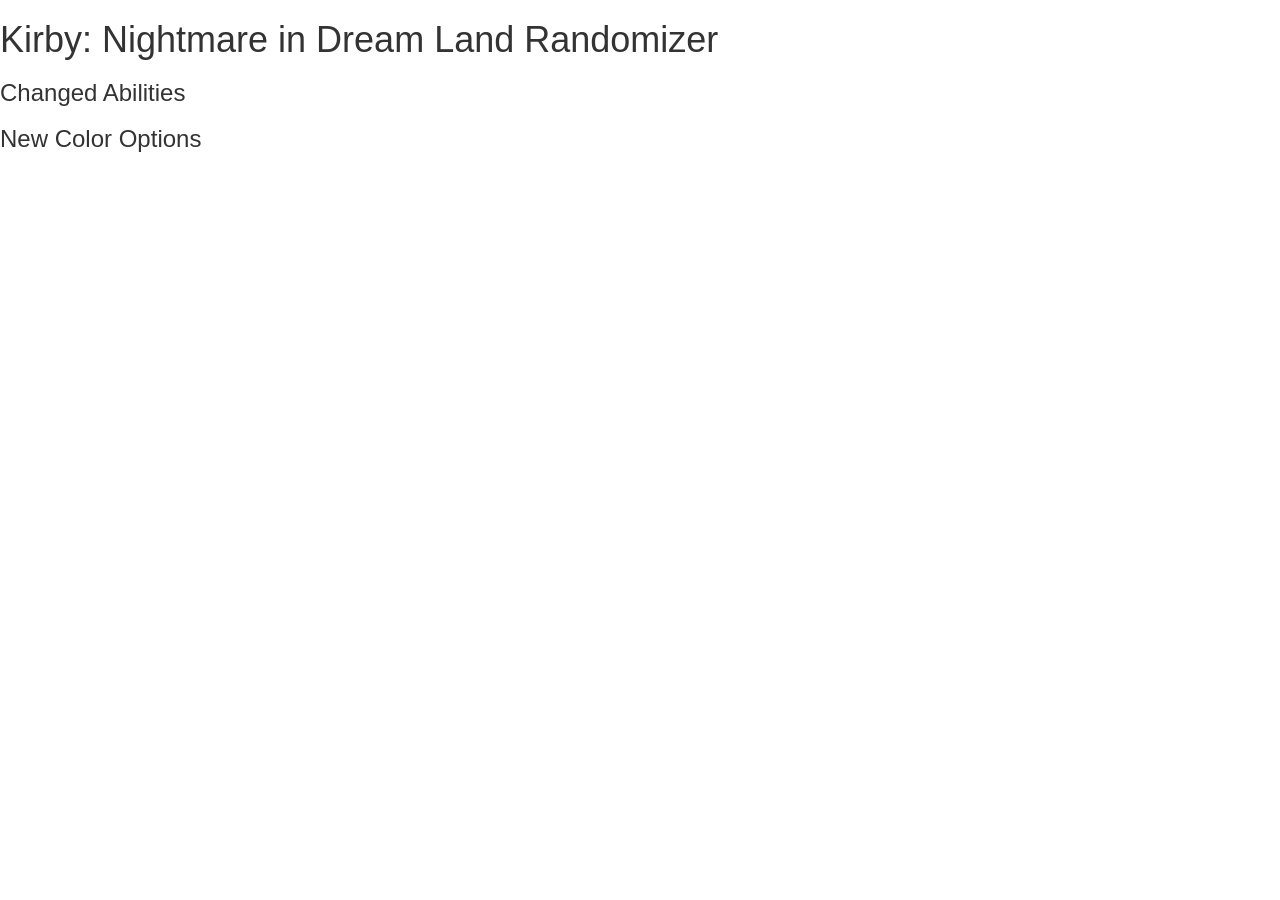
==== index.html @ 074f2446 "Added stone, moved files around" ====
<!DOCTYPE html>
<html lang="en">
    <head>
        <title>KNDL Randomizer</title>
        <meta charset="utf-8">
        <meta name="viewport" content="width=device-width, initial-scale=1">
        <link rel="stylesheet" href="https://maxcdn.bootstrapcdn.com/bootstrap/3.3.7/css/bootstrap.min.css">
        <link href="kndl.css" type="text/css" rel="stylesheet">
        <script src="https://maxcdn.bootstrapcdn.com/bootstrap/3.3.7/js/bootstrap.min.js"></script>
    </head>
    <body>
        <h1>Kirby: Nightmare in Dream Land Randomizer</h1>
        <h3>Changed Abilities</h3>

        <h3>New Color Options</h3>

    </body>
</html>
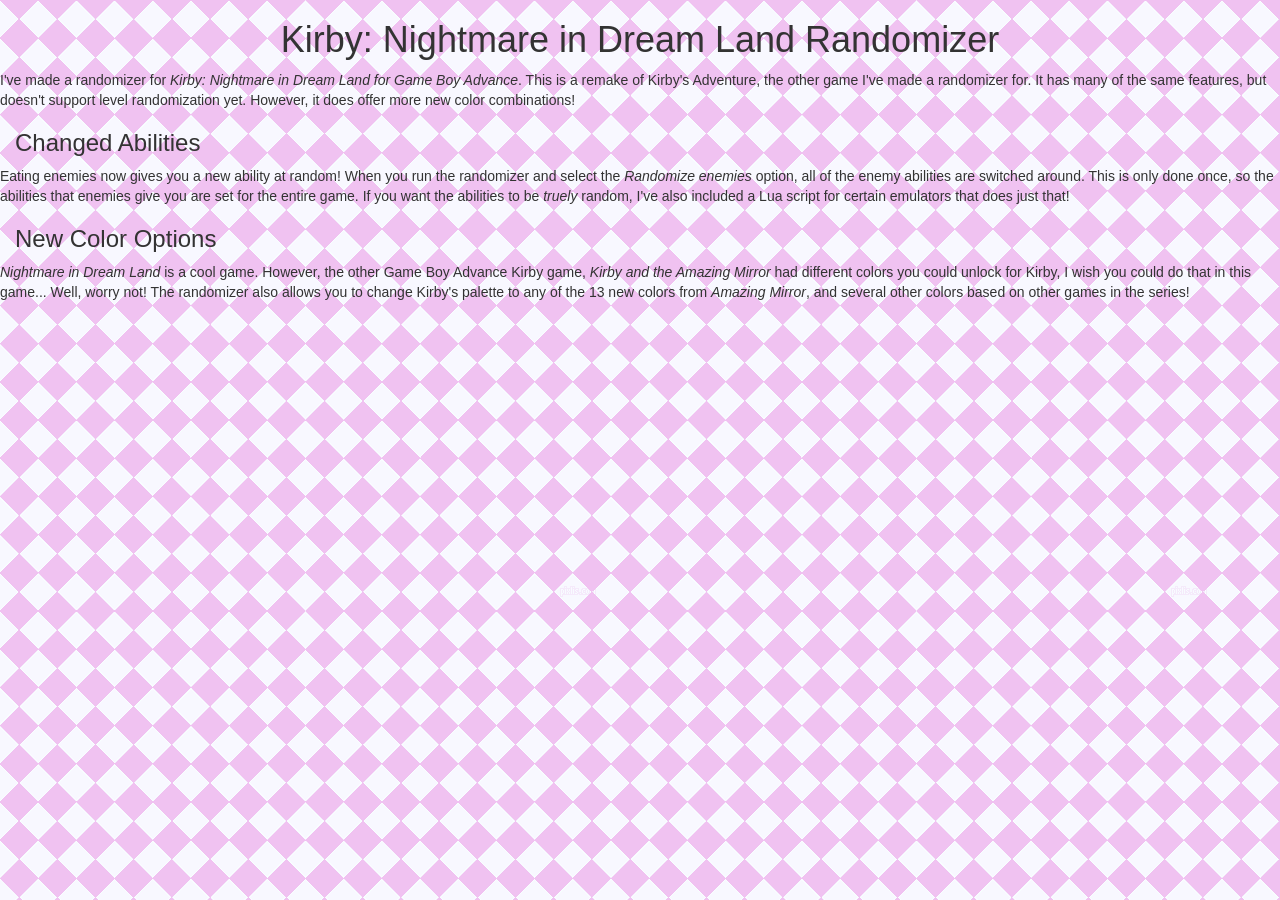
==== commit ad99f92e: "Changed UI, added Meta Knight color swaps" ====
--- a/index.html
+++ b/index.html
@@ -8,11 +8,15 @@
         <link href="kndl.css" type="text/css" rel="stylesheet">
         <script src="https://maxcdn.bootstrapcdn.com/bootstrap/3.3.7/js/bootstrap.min.js"></script>
     </head>
-    <body>
+    <body background="screenshots/background.png">
         <h1>Kirby: Nightmare in Dream Land Randomizer</h1>
+        <p>I've made a randomizer for <i>Kirby: Nightmare in Dream Land for Game Boy Advance</i>. This is a remake of Kirby's Adventure, the other game I've made a randomizer for. It has many of the same features, but doesn't support level randomization yet. However, it does offer more new color combinations!</p>
+
         <h3>Changed Abilities</h3>
+        <p>Eating enemies now gives you a new ability at random! When you run the randomizer and select the <i>Randomize enemies</i> option, all of the enemy abilities are switched around. This is only done once, so the abilities that enemies give you are set for the entire game. If you want the abilities to be <i>truely</i> random, I've also included a Lua script for certain emulators that does just that!</p>
 
         <h3>New Color Options</h3>
-
+        <p><i>Nightmare in Dream Land</i> is a cool game. However, the other Game Boy Advance Kirby game, <i>Kirby and the Amazing Mirror</i> had different colors you could unlock for Kirby, I wish you could do that in this game... Well, worry not! The randomizer also allows you to change Kirby's palette to any of the 13 new colors from <i>Amazing Mirror</i>, and several other colors based on other games in the series!</p>
+        <!-- Insert palette colors here -->
     </body>
 </html>
--- a/kndl.css
+++ b/kndl.css
@@ -0,0 +1,8 @@
+h1 {
+    text-align: center;
+}
+
+h3 {
+    padding-left: 15px;
+}
+
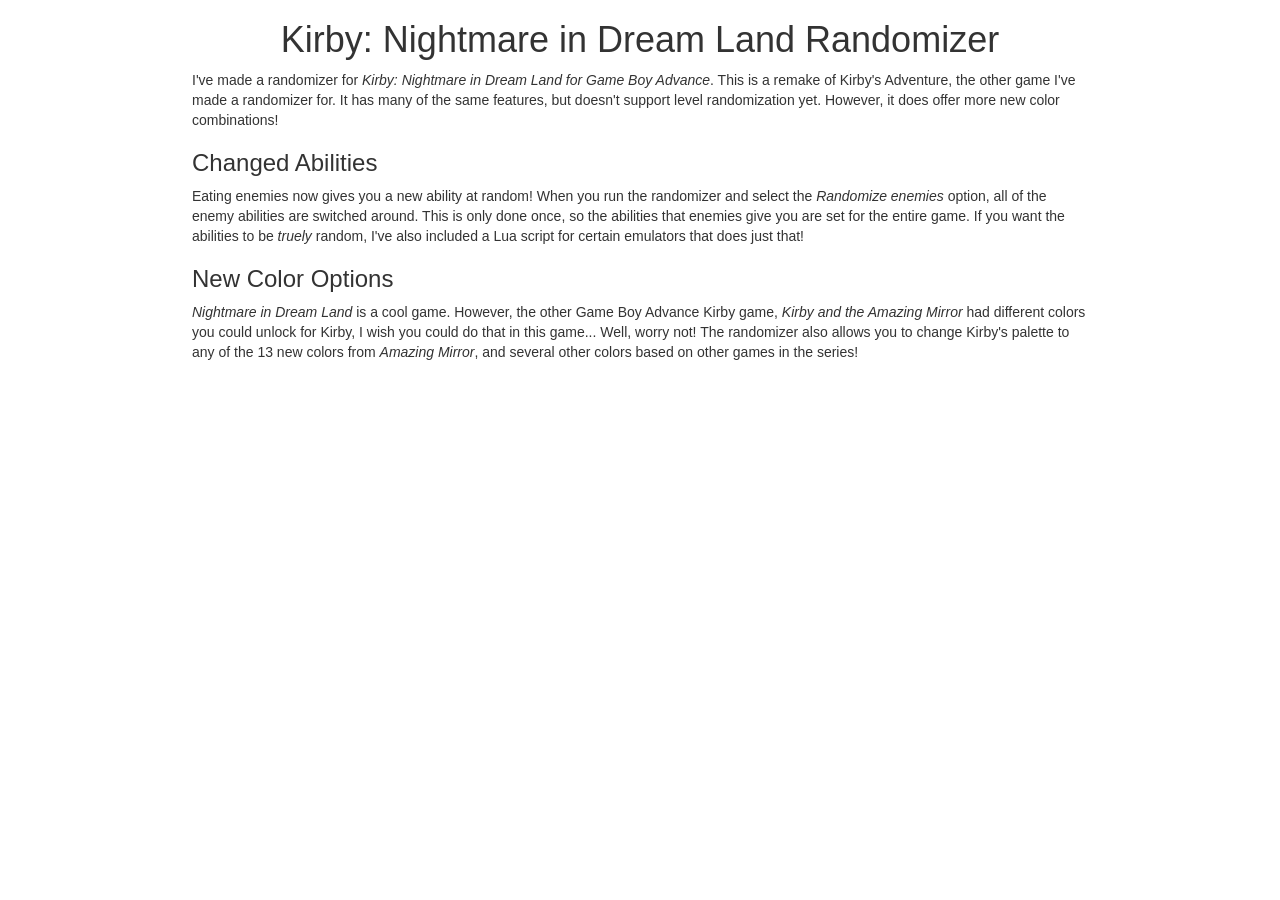
==== commit ab4fe99e: "Added basic info website" ====
--- a/index.html
+++ b/index.html
@@ -8,7 +8,8 @@
         <link href="kndl.css" type="text/css" rel="stylesheet">
         <script src="https://maxcdn.bootstrapcdn.com/bootstrap/3.3.7/js/bootstrap.min.js"></script>
     </head>
-    <body background="screenshots/background.png">
+    <!-- <body background="screenshots/background.png"> -->
+    <body>
         <h1>Kirby: Nightmare in Dream Land Randomizer</h1>
         <p>I've made a randomizer for <i>Kirby: Nightmare in Dream Land for Game Boy Advance</i>. This is a remake of Kirby's Adventure, the other game I've made a randomizer for. It has many of the same features, but doesn't support level randomization yet. However, it does offer more new color combinations!</p>
 
--- a/kndl.css
+++ b/kndl.css
@@ -2,7 +2,8 @@
     text-align: center;
 }
 
-h3 {
-    padding-left: 15px;
+body {
+    margin-left: 15%;
+    margin-right: 15%;
 }
 
